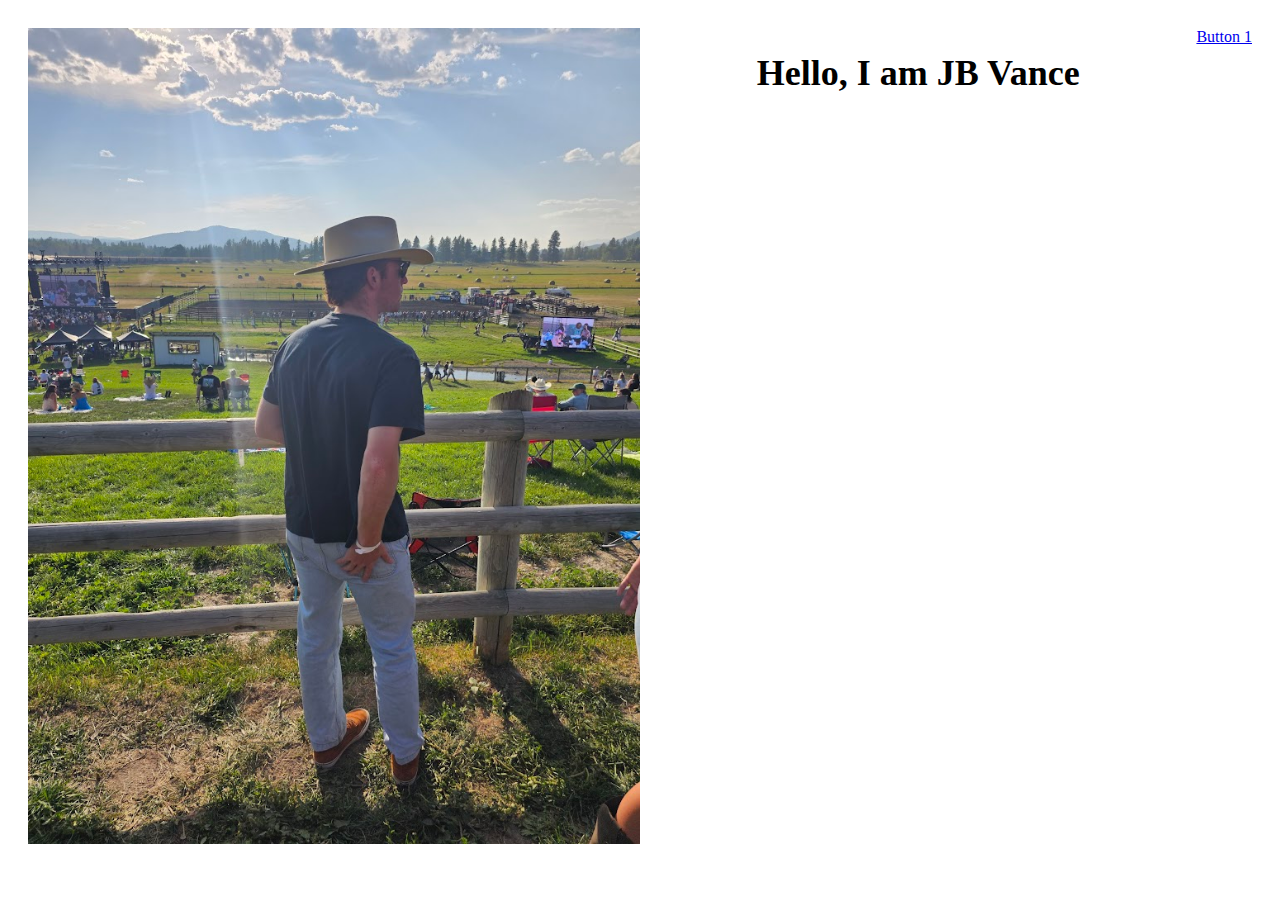
==== index/index.html @ 11f2f722 "Add files via upload" ====
<!DOCTYPE html>
<html lang="en">
<head>
    <meta charset="UTF-8">
    <title>Page Title</title>
    <meta name="viewport" content="width=device-width,initial-scale=1">
    <link rel="stylesheet" href="index.css">
</head>
<body>
    <header>
        <img src="20230715_190303.jpg" alt="JB Vance" class="profile-image">
        <h1 class="title">Hello, I am JB Vance</h1>
        <div class = "buttons">
            <a href="family/family.html" class="button">Button 1</a>
        </div>
    </header>
</body>
</html>
---- index/index.css ----
header {
    display: flex;
    justify-content: space-between;
    align-items: flex-start;
    padding: 20px;
}

.profile-image {
    max-width: 50%;
}

.title {
    font-size: 36px;
    font-weight: bold;
    text-align: center;
}
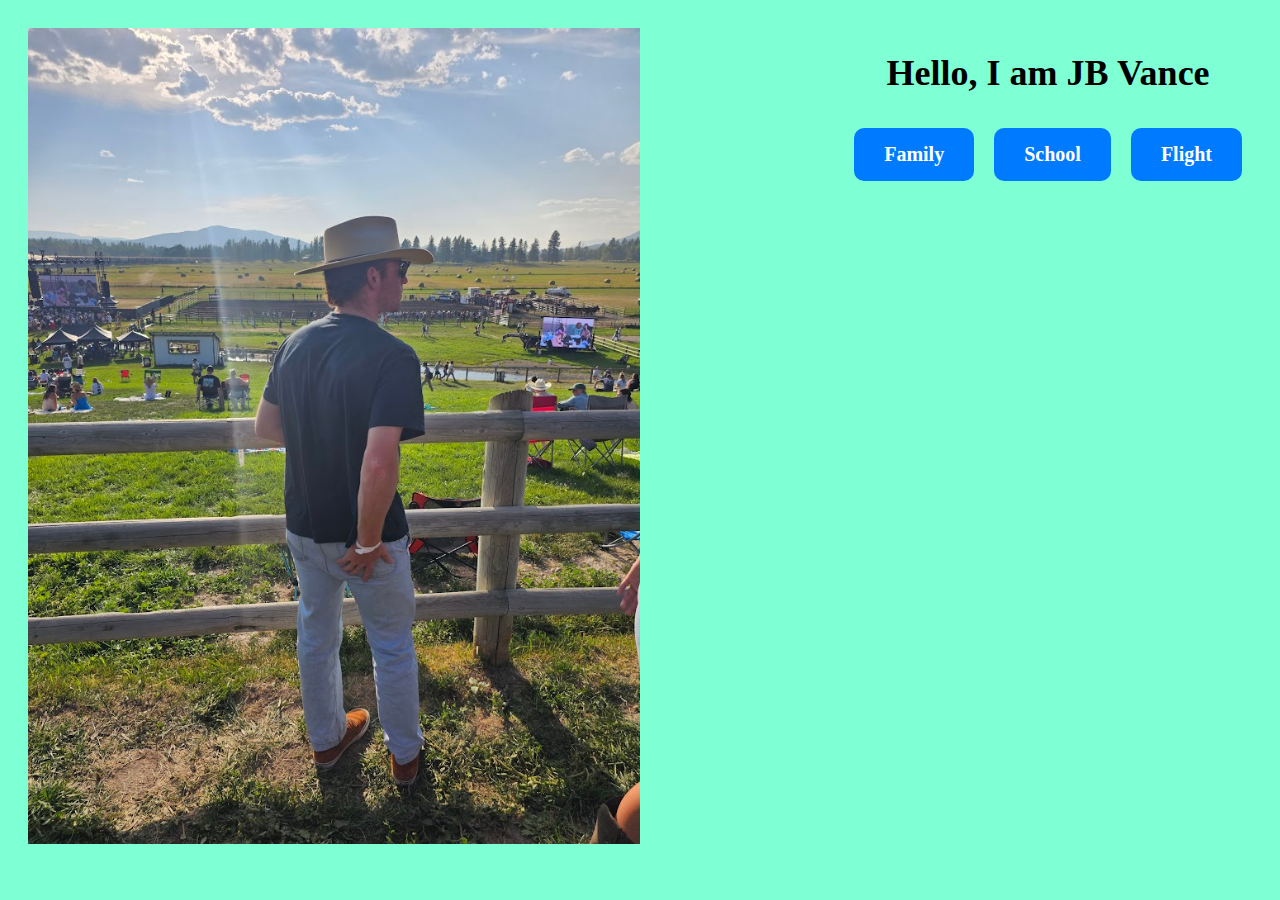
==== commit e019e337: "folder organization" ====
--- a/index/index.html
+++ b/index/index.html
@@ -1,18 +1,23 @@
-<!DOCTYPE html>
-<html lang="en">
-<head>
-    <meta charset="UTF-8">
-    <title>Page Title</title>
-    <meta name="viewport" content="width=device-width,initial-scale=1">
-    <link rel="stylesheet" href="index.css">
-</head>
-<body>
-    <header>
-        <img src="20230715_190303.jpg" alt="JB Vance" class="profile-image">
-        <h1 class="title">Hello, I am JB Vance</h1>
-        <div class = "buttons">
-            <a href="family/family.html" class="button">Button 1</a>
-        </div>
-    </header>
-</body>
+
+<!DOCTYPE html>
+<html lang="en">
+<head>
+    <meta charset="UTF-8">
+    <title>J.B. Vance</title>
+    <meta name="viewport" content="width=device-width,initial-scale=1">
+    <link rel="stylesheet" href="index.css">
+</head>
+<body>
+    <header>
+        <img src="20230715_190303.jpg" alt="JB Vance (center)" class="profile-image">
+        <div class="title">
+            <h1 class="title">Hello, I am JB Vance</h1>
+            <div class="buttons">
+                <a href="family.html" class="button">Family</a>
+                <a href="school.html" class="button">School</a>
+                <a href="flight.html" class="button">Flight</a>
+            </div>
+        </div>
+    </header>
+</body>
 </html>--- a/index/index.css
+++ b/index/index.css
@@ -1,17 +1,40 @@
-
-header {
-    display: flex;
-    justify-content: space-between;
-    align-items: flex-start;
-    padding: 20px;
-}
-
-.profile-image {
-    max-width: 50%;
-}
-
-.title {
-    font-size: 36px;
-    font-weight: bold;
-    text-align: center;
-}+body{
+    background-color: #7fffd4;
+    font-family: 'Times New Roman' serif;
+}
+header {
+    display: flex;
+    justify-content: space-between;
+    align-items: flex-start;
+    padding: 20px;
+}
+
+.profile-image {
+    max-width: 50%;
+}
+
+.title {
+    font-size: 36px;
+    font-weight: bold;
+    text-align: center;
+}
+
+.buttons {
+    display: flex;
+    align-items: center; 
+}
+
+.button {
+    padding: 15px 30px;
+    font-size: 20px;
+    background-color: #007bff;
+    color: #fff;
+    text-decoration: none;
+    border: none;
+    border-radius: 10px;
+    margin: 10px;
+}
+
+.button:hover {
+    background-color: #0056b3;
+}
